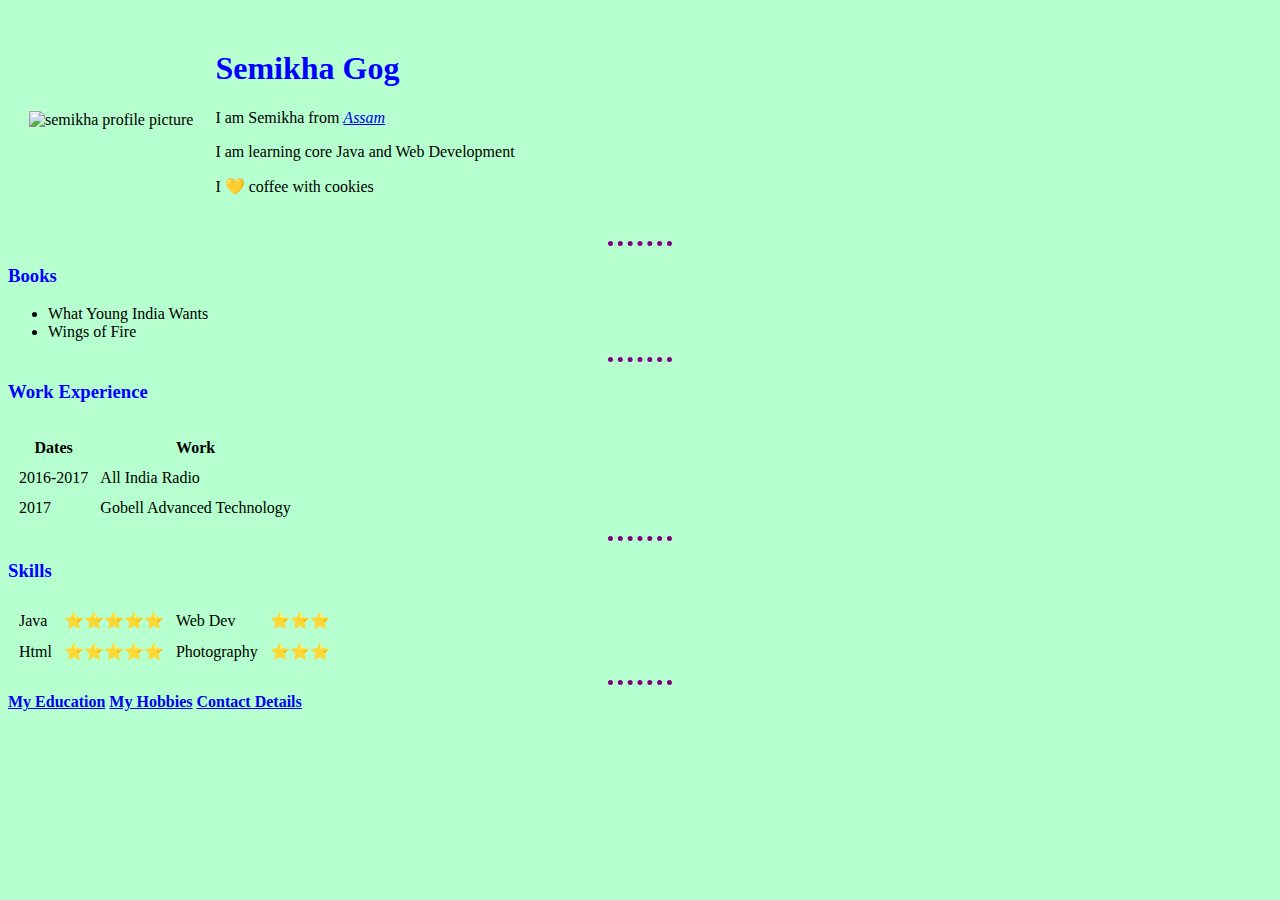
==== index.html @ 33a3770b "Initial commit" ====
<!DOCTYPE html>
<html lang="en" dir="ltr">
  <head>
    <meta charset="utf-8">
    <title>Semikha's Personal Site</title>
    <link rel="stylesheet" href="css\styles.css">
</head>


  </body>
    <table cellspacing="20">
      <td><img src="C:\Users\Semikha\Downloads\IMG-20220323-WA0012-modified.png"alt="semikha profile picture"></td>
      <td><h1>Semikha Gog</h1>
      I am Semikha from
      <a href="https://en.wikipedia.org/wiki/Assam"><em>Assam</em></a>
      <p>I am learning core Java and Web Development</p>
      <p>I 💛 coffee with cookies</p>
      </td>
    </table>
    <hr>
      <h3>Books</h3>
      <ul>
        <li>What Young India Wants</li>
        <li>Wings of Fire</li>
      </ul>
    <hr>
    <h3>Work Experience</h3>
    <table cellspacing="10">
    <thead>
          <th>Dates</th>
          <th>Work</th>
    </thead>
    </tr>
    <tr>
      <h6><td>2016-2017</td></h6>
      <h6><td>All India Radio</td></h6>
    </tr>
    <tr>
      <h6><td>2017</td></h6>
      <h6><td>Gobell Advanced Technology</td></h6>
    </tr>
    </table>
    <hr>
      <h3>Skills</h3>
    <table cellspacing="10">
      <tr>
        <td>Java</td>
        <td>⭐⭐⭐⭐⭐</td>
        <td>Web Dev</td>
        <td>⭐⭐⭐</td>
      </tr>
     <tr>
        <td>Html</td>
        <td>⭐⭐⭐⭐⭐</td>
        <td>Photography</td>
        <td>⭐⭐⭐</td>
      </tr>
     </table>
     <hr>
      <a href="Education.html"><strong>My Education<strong></a>
      <a href="Hobbies.html"><strong>My Hobbies<strong></a>
      <a href="Contact.html"><strong>Contact Details<strong></a>
      </body>
     </html>
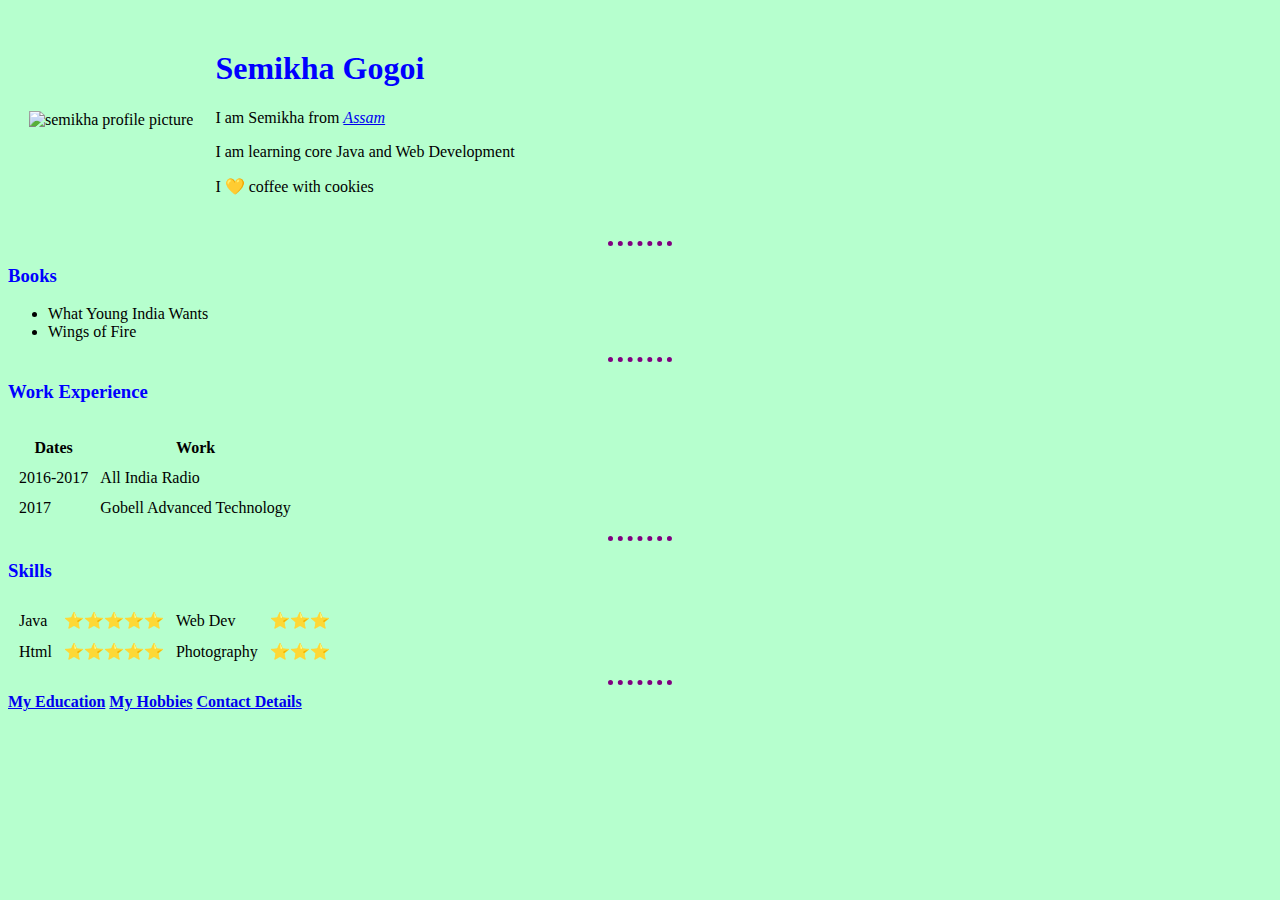
==== commit efcacd11: "Update index.html" ====
--- a/index.html
+++ b/index.html
@@ -10,7 +10,7 @@
   </body>
     <table cellspacing="20">
       <td><img src="C:\Users\Semikha\Downloads\IMG-20220323-WA0012-modified.png"alt="semikha profile picture"></td>
-      <td><h1>Semikha Gog</h1>
+      <td><h1>Semikha Gogoi</h1>
       I am Semikha from
       <a href="https://en.wikipedia.org/wiki/Assam"><em>Assam</em></a>
       <p>I am learning core Java and Web Development</p>
